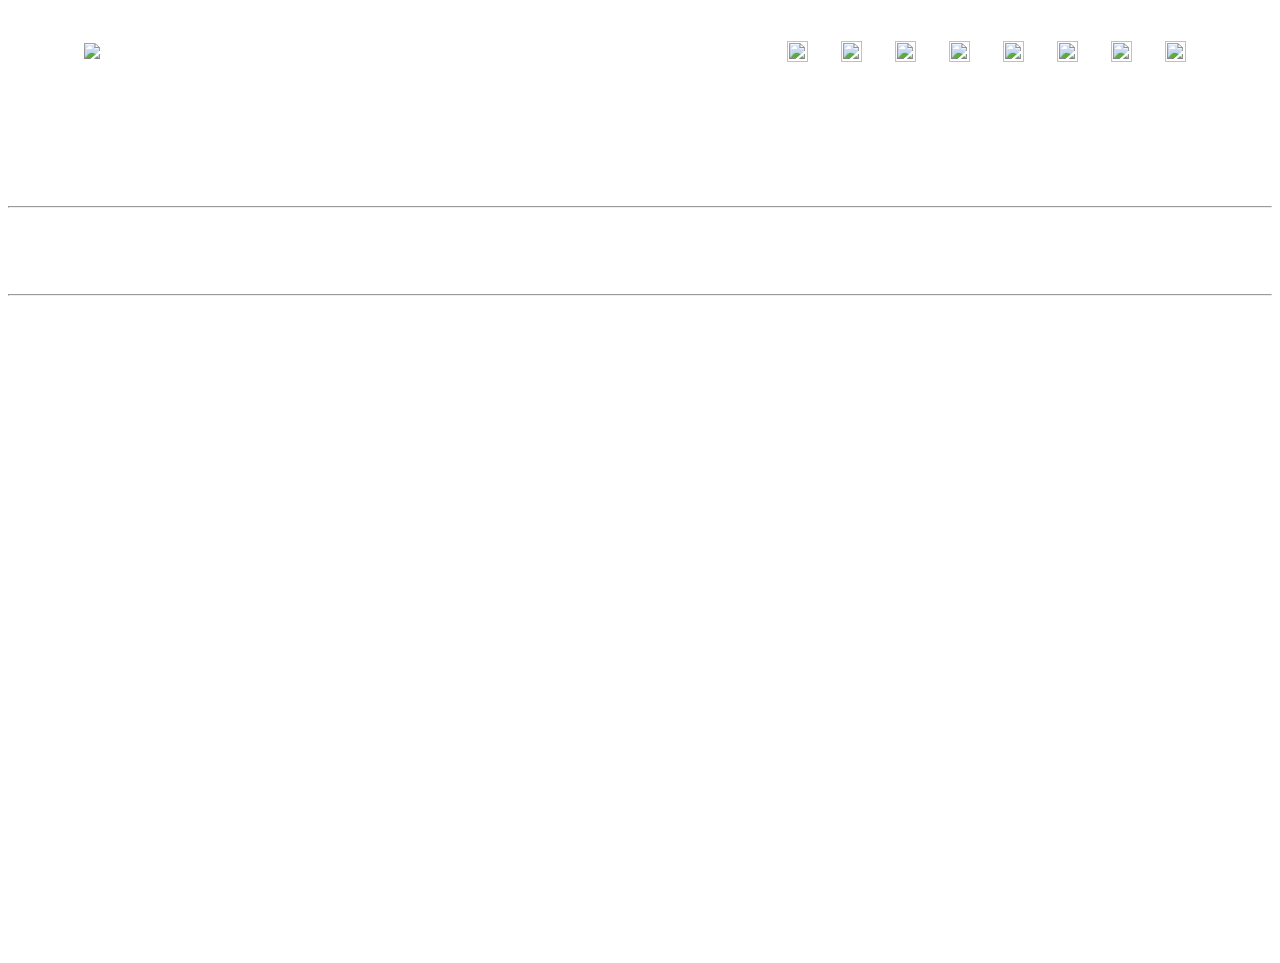
==== cv.html @ 64842a69 "Add files via upload" ====
﻿<!DOCTYPE html>

<html lang="en" xmlns="http://www.w3.org/1999/xhtml">
<head>
    
    <meta charset="utf-8" />

    <title></title>

    <link rel="stylesheet" href="StyleSheet.css">

    <style>
        body {
            font-family: Arial, sans-serif;
        }
    </style>



</head>

<body>

<!---------------------------------------------Main Header -->

    <header class="mainHeader">

        <a href="index.html" class= mainHeaderLogo><img src="https://img.itch.zone/aW1nLzEzODAwODk1LnBuZw==/original/mkhijL.png"></a>

        <nav class="mainHeaderLinks">

            <a href="https://store.steampowered.com/search/?developer=Benjy%20Bates"><img src="Icons/st.png"></a>
            <a href="https://benjybates.itch.io/"><img src="Icons/iio.png"></a>
            <a href="https://soundcloud.com/benjy-lovely-time-bates"><img src="Icons/sc.png"></a>
            <a href="https://open.spotify.com/artist/5BKK9eRkq0df0XH8d3Q9Pb"><img src="Icons/sf.png"></a>
            <a href="https://music.apple.com/us/artist/benjy-bates/854214834"><img src="Icons/a.png"></a>
            <a href="https://www.youtube.com/channel/UCWPMkEohi6Fj3lmpnh3i0Xw"><img src="Icons/yt.png"></a>
            <a href="https://letterboxd.com/benjybates/"><img src="Icons/lb.png"></a>
            <a><img src="Icons/gm.png"></a>

        </nav>

    </header>

    <header>
        <div>
            <p>Game Design Educator | Game Developer | Digital Arts Instructor</p><br>
            <strong>MSc in Interactive Digital Media, Trinity College Dublin</strong><br>
            <strong>BA (Hons) in Game Design, Technological University Dublin</strong>
        </div>
    </header>
    
    <hr>

    <section>
        <p>
            Game design educator and active game developer with 6+ years’ experience teaching 
            animation, game development, game design, and digital art to secondary and third level learners. 
            Experienced in curriculum design, assessment development, and project based learning delivery. 
            Combines professional game development practice with structured teaching to support students in producing portfolio 
            ready and playable game projects using Unity and C#.
        </p>
    </section>

    <hr>

    <section>
        <h2>Experience</h2>

        <article>
            <h3>Course Instructor</h3>
            <p><em>Centre for Talented Youth, DCU, Dublin</em><br><em>2022 - Present</em></p>
            <ul>
                <li>Delivered structured game design, animation, and game development courses to classes of 20+ students (ages 13–17).</li>
                <li>Designed full curriculum modules including lesson plans, briefs, assessment criteria, and learning outcomes.</li>
                <li>Taught Unity, Adobe Photoshop, and Visual Studio in hands-on, project based learning environments.</li>
                <li>Guided students through complete game development cycles resulting in playable final projects and presentations.</li>
                <li>Assessed student work and provided structured feedback aligned with academic learning outcomes.</li>
            </ul>
        </article>

        <article>
            <h3>Course Instructor</h3>
            <p><em>Pulse College, Galway</em><br><em>2015 - 2016</em></p>
            <ul>
                <li>Delivered modules in game art, digital illustration, and 2D asset production for game development students.</li>
                <li>Taught industry-standard workflows including pixel art, sprite creation, texturing, and character design.</li>
                <li>Designed practical workshop-based classes focused on visual development and production pipelines.</li>
                <li>Supported students in building portfolio work and integrating assets into game projects.</li>
            </ul>
        </article>

        <article>
            <h3>Media Artist &amp; Game Developer</h3>
            <p><em>Dublin, Ireland</em><br><em>2014 - Present</em></p>
            <p><strong><a href="https://store.steampowered.com/app/882040/The_Outpost_Nine_Episode_1/">
            The Outpost Nine</a>- Solo Developer - Winner of IMIRT Irish Game Awards 2018 - Game Art</strong></p>
            <ul>
                <li>Designed and developed interactive games and digital media using Unity and C# across multiple platforms.</li>
                <li>Built gameplay systems, UI, artwork, and audio assets for independent projects.</li>
                <li>Managed full production pipeline from concept and prototyping through development, testing, release, and post-launch support.</li>
                <li>Provided freelance digital art services for client-based creative projects.</li>
            </ul>
        </article>
    </section>
    </main>
</body>
</html>
---- StyleSheet.css ----
﻿@font-face {
    font-family: 'Kiwi Soda';
    src: url('Fonts/KiwiSoda.ttf') format('truetype');
    font-weight: normal;
    font-style: normal;
}

body {
    font-family: 'Kiwi Soda', sans-serif;
    background-image: url(https://drive.google.com/thumbnail?id=1fhYI7gZ2xd8rrrv4MtNEHHZ7D--SJkWW&sz=s4000);
    color: white;
}

h1
{
    text-align: center;
}

a {
    color: inherit;
    text-decoration: none;
}

/*MAIN HEADER*/

.mainHeader {
    padding: 22px 6%;
    display: flex;
    justify-content: space-between;
    align-items: center;
    gap: 24px;
    border-bottom: 1px solid var(--border);
    background: var(--bg);
}

.mainHeaderLogo img {
    display: block;
    width: 100%;
    max-width: 250px;
    height: auto;
}

.mainHeaderLogo:hover {
    background: var(--accent);
    transform: translateY(-3px);
}

.mainHeaderLinks {
    display: flex;
    align-items: center;
    gap: 12px;
}

.mainHeaderLinks a {
    width: 42px;
    height: 42px;
    display: flex;
    align-items: center;
    justify-content: center;
    border: 1px solid var(--border);
    border-radius: 50%;
    transition: background 0.2s ease, transform 0.2s ease;
}

.mainHeaderLinks img {
    width: 21px;
    height: 21px;
    object-fit: contain;
}

.mainHeaderLinks a:hover {
    background: var(--accent);
    transform: translateY(-3px);
}

/*home page stuff*/

.homePage {
    max-width: 1200px;
    margin: 30px auto 70px;
    padding: 0 24px;
}

.homePageGrid {
    display: grid;
    grid-template-columns: repeat(3, minmax(0, 1fr));
    gap: .1px;
}

.homePageBox {
    position: relative;
    display: flex;
    align-items: center;
    justify-content: center;
    min-height: 400px;
    overflow: hidden;
    border-radius: 8px;
    text-decoration: none;
    transition: transform 0.2s ease, border-color 0.2s ease;
}

.homePageBox:hover {
    transform: translateY(-4px);
}


/*gamesPage*/
.gamesPage {
    width: 100%;
}

.featuredGame {
    display: grid;
    grid-template-columns: repeat(4, minmax(0, 1fr));
    gap: 0px;
}

.featuredGame img {
    display: block;
    width: 100%;
    height: auto;
}

.steamEmbed {
    width: 100%;
    margin-top: 12px;
}

.steamEmbed iframe {
    display: block;
    width: 100%;
    height: 190px;
    border: none;
}

.itchScreens {
    display: grid;
    grid-template-columns: repeat(4, minmax(0, 1fr));
    gap: 4px;
}

.itchScreens img {
    display: block;
    width: 100%;
    aspect-ratio: 16 / 9;
    height: auto;
    object-fit: cover;
}

.gamesRest
{
    display: grid;
    grid-template-columns: repeat(4, minmax(0, 1fr));
    gap: 4px;
}

/*Music*/
.musicGridMain {
    display: grid;
    grid-template-columns: repeat(2, minmax(0, 1fr));
    gap: 22px;
    align-items: start;
}

.musicGridMain .embedStyle {
    width: 100%;
}


.musicGridA {
    display: grid;
    grid-template-columns: repeat(3, minmax(0, 1fr));
    gap: 22px;
    align-items: start;
}

.musicGridA .embedStyle {
    width: 100%;
}

.musicGridB {
    display: grid;
    grid-template-columns: repeat(4, minmax(0, 1fr));
    gap: 22px;
    align-items: start;
}

.musicGridB .embedStyle {
    width: 100%;
}
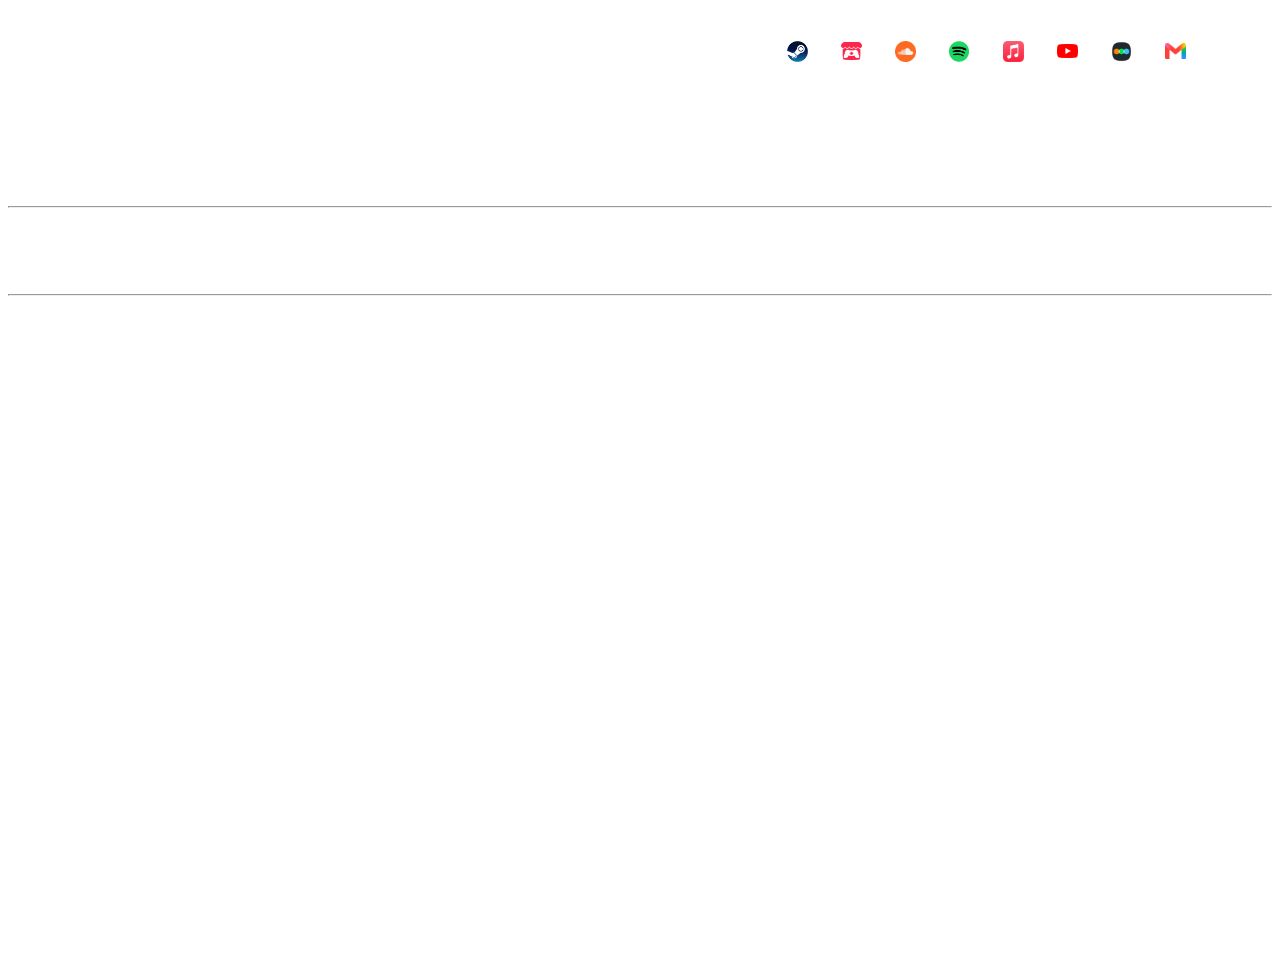
==== commit 7b34e86d: "Update cv.html" ====
--- a/cv.html
+++ b/cv.html
@@ -1,11 +1,11 @@
-﻿<!DOCTYPE html>
+<!DOCTYPE html>
 
 <html lang="en" xmlns="http://www.w3.org/1999/xhtml">
 <head>
     
-    <meta charset="utf-8" />
+    <meta charset="utf-8">
 
-    <title></title>
+    <title>Experience</title>
 
     <link rel="stylesheet" href="StyleSheet.css">
 
@@ -23,20 +23,20 @@
 
 <!---------------------------------------------Main Header -->
 
-    <header class="mainHeader">
+       <header class="mainHeader">
 
-        <a href="index.html" class= mainHeaderLogo><img src="https://img.itch.zone/aW1nLzEzODAwODk1LnBuZw==/original/mkhijL.png"></a>
+        <a href="index.html" class= mainHeaderLogo><img src="https://img.itch.zone/aW1nLzEzODAwODk1LnBuZw==/original/mkhijL.png" alt=""></a>
 
         <nav class="mainHeaderLinks">
 
-            <a href="https://store.steampowered.com/search/?developer=Benjy%20Bates"><img src="Icons/st.png"></a>
-            <a href="https://benjybates.itch.io/"><img src="Icons/iio.png"></a>
-            <a href="https://soundcloud.com/benjy-lovely-time-bates"><img src="Icons/sc.png"></a>
-            <a href="https://open.spotify.com/artist/5BKK9eRkq0df0XH8d3Q9Pb"><img src="Icons/sf.png"></a>
-            <a href="https://music.apple.com/us/artist/benjy-bates/854214834"><img src="Icons/a.png"></a>
-            <a href="https://www.youtube.com/channel/UCWPMkEohi6Fj3lmpnh3i0Xw"><img src="Icons/yt.png"></a>
-            <a href="https://letterboxd.com/benjybates/"><img src="Icons/lb.png"></a>
-            <a><img src="Icons/gm.png"></a>
+            <a href="https://store.steampowered.com/search/?developer=Benjy%20Bates"><img src="Icons/st.png" alt=""></a>
+            <a href="https://benjybates.itch.io/"><img src="Icons/iio.png" alt=""></a>
+            <a href="https://soundcloud.com/benjy-lovely-time-bates"><img src="Icons/sc.png" alt=""></a>
+            <a href="https://open.spotify.com/artist/5BKK9eRkq0df0XH8d3Q9Pb"><img src="Icons/sf.png" alt=""></a>
+            <a href="https://music.apple.com/us/artist/benjy-bates/854214834"><img src="Icons/a.png" alt=""></a>
+            <a href="https://www.youtube.com/channel/UCWPMkEohi6Fj3lmpnh3i0Xw"><img src="Icons/yt.png" alt=""></a>
+            <a href="https://letterboxd.com/benjybates/"><img src="Icons/lb.png" alt=""></a>
+            <a><img src="Icons/gm.png" alt=""></a>
 
         </nav>
 
@@ -103,6 +103,6 @@
             </ul>
         </article>
     </section>
-    </main>
+
 </body>
-</html>+</html>
